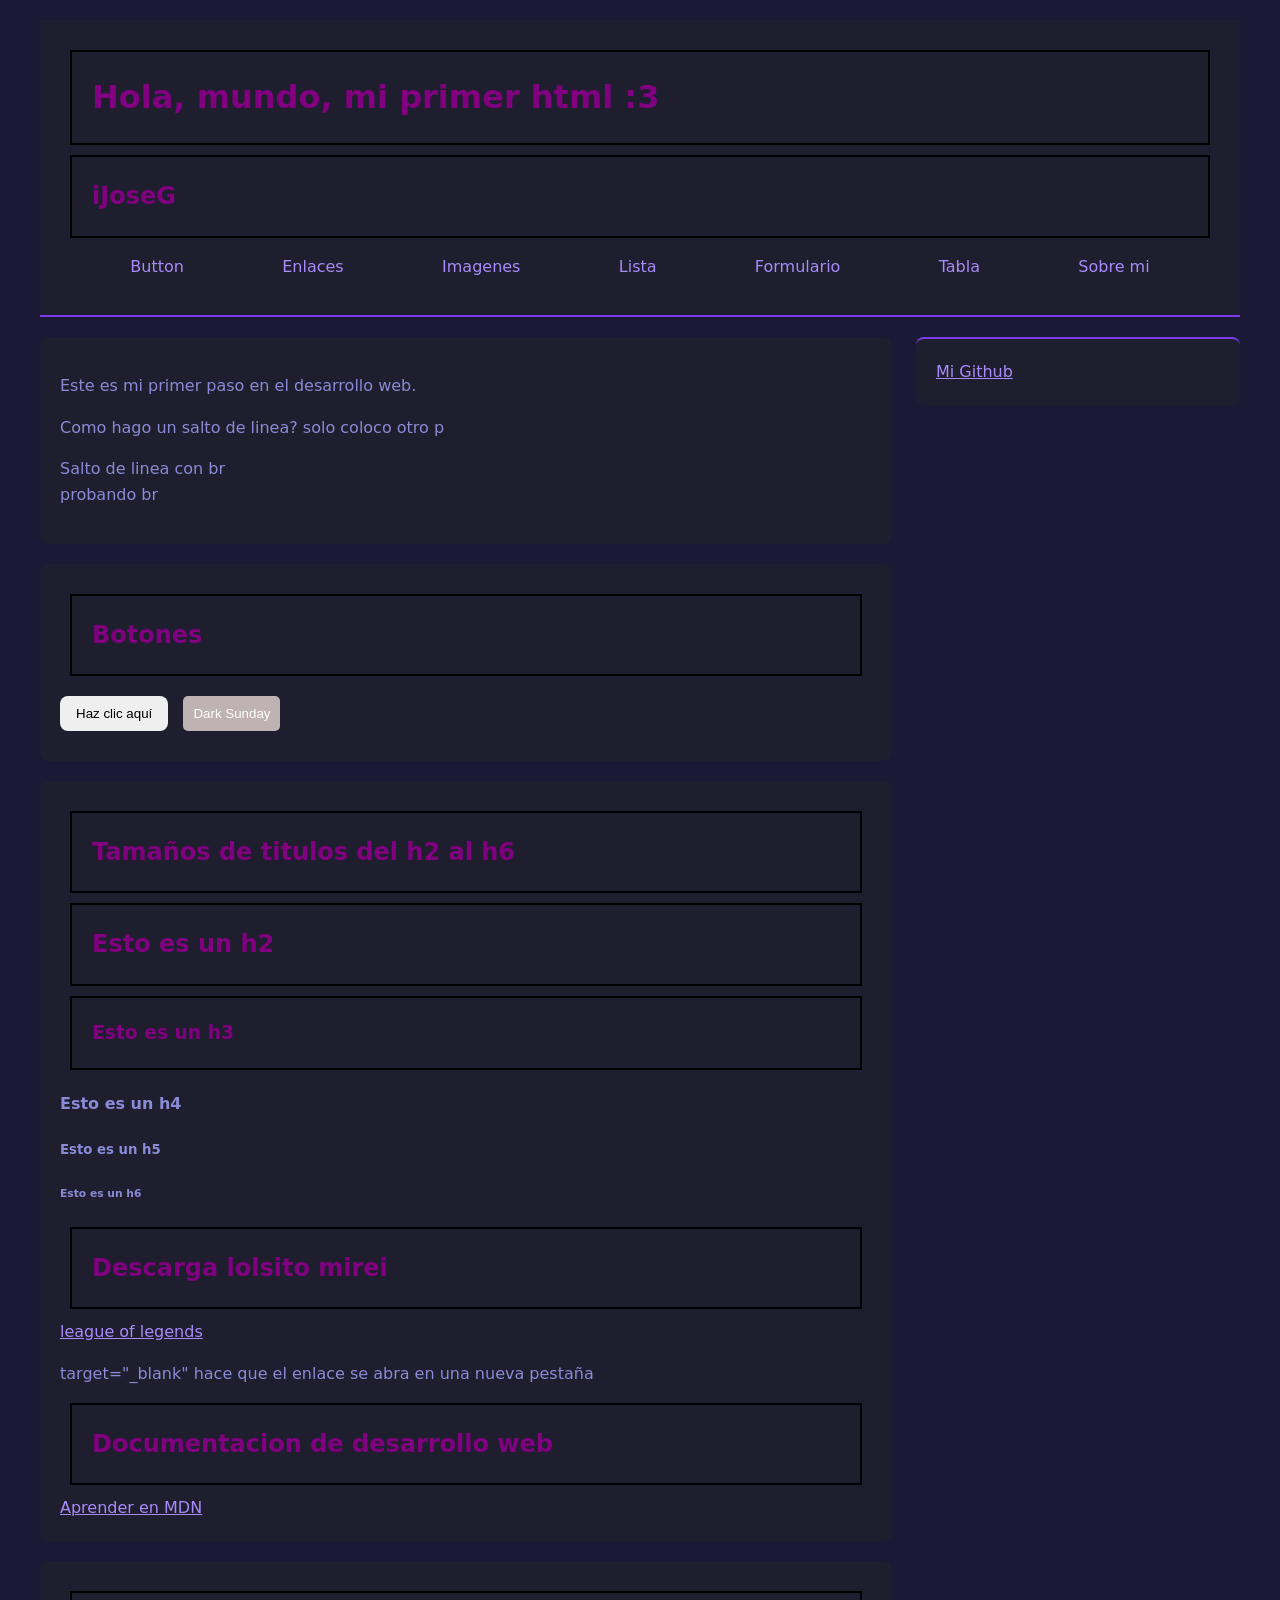
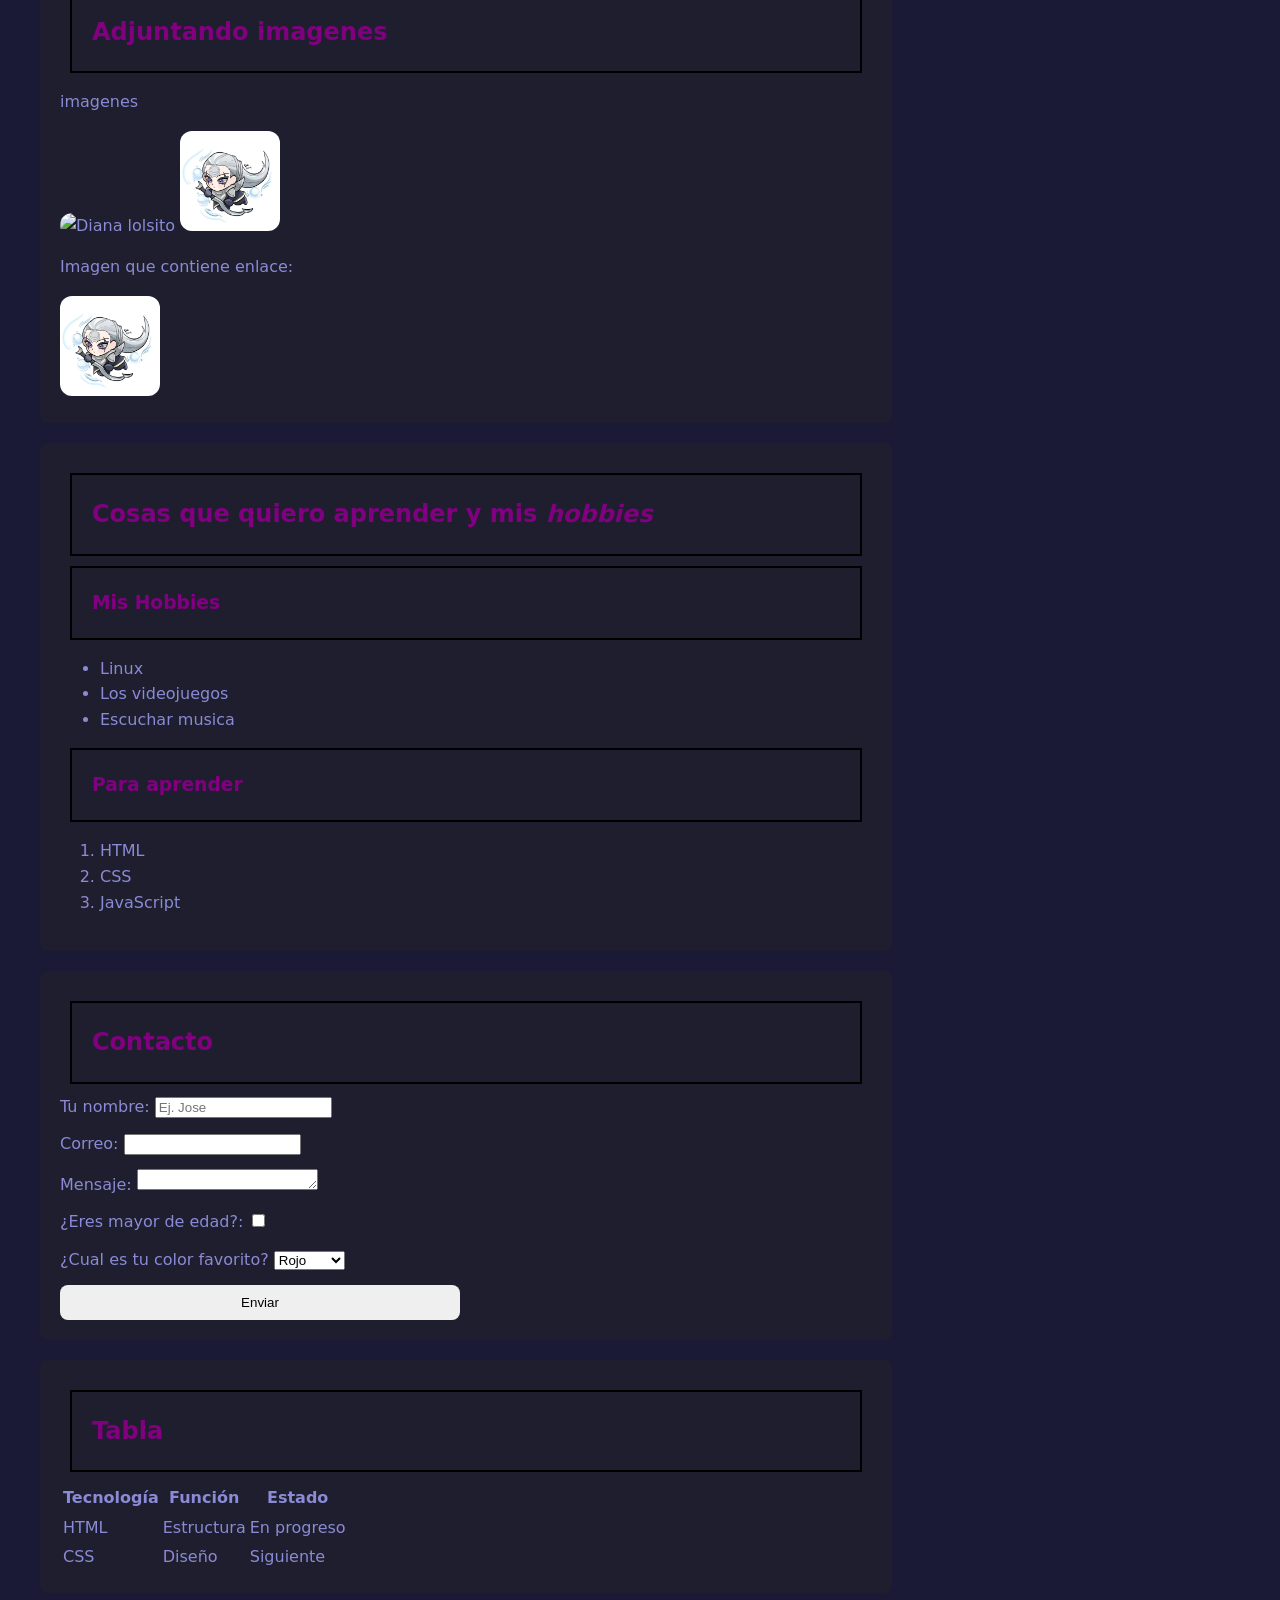
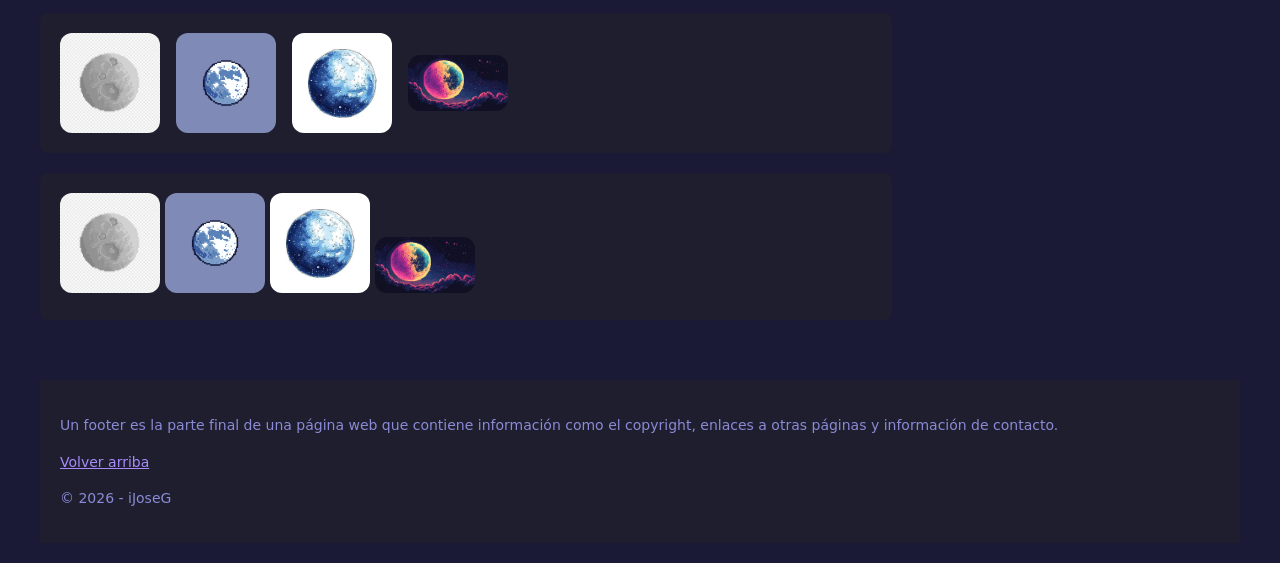
==== index.html @ b7bfaf9c "Primera version: HTML semantico y CSS con Flexbox" ====
<!DOCTYPE html>
<html lang="es">

<head>
    <meta charset="UTF-8">
    <meta name="viewport" content="width=device-width, initial-scale=1.0">
    <title>Mi_J_primera web</title>
    <link rel="stylesheet" href="styles.css">
</head>

<body>

    <header>
        <h1>Hola, mundo, mi primer html :3</h1>
        <h2>iJoseG</h2>
        <nav>
            <ul>
                <li><a href="#botones">Button</a></li>
                <li><a href="#enlaces">Enlaces</a></li>
                <li><a href="#imagenes">Imagenes</a></li>
                <li><a href="#listas">Lista</a></li>
                <li><a href="#formulario">Formulario</a></li>
                <li><a href="#tablas">Tabla</a></li>
                <li><a href="perfil.html">Sobre mi</a></li>
            </ul>
        </nav>
    </header>

    <div class="contenedor-principal">
        <main>

            <section>
                <p>Este es mi primer paso en el desarrollo web.</p>
                <p>Como hago un salto de linea? solo coloco otro p</p>
                <p>Salto de linea con br <br> probando br</p>
            </section>

            <section id="botones">
                <h2>Botones </h2>
                <button onclick="alert('¡Funciona!')">Haz clic aquí</button>
                <button class="btn-dark">Dark Sunday</button>
            </section>

            <section id="enlaces">
                <h2> Tamaños de titulos del h2 al h6 </h2>
                <h2> Esto es un h2 </h2>
                <h3> Esto es un h3 </h3>
                <h4> Esto es un h4 </h4>
                <h5> Esto es un h5 </h5>
                <h6> Esto es un h6 </h6>

                <h2> Descarga lolsito mirei </h2>
                <a href="https://www.leagueoflegends.com/es-mx/download/" target="_blank" rel="noopener noreferrer">
                    league
                    of
                    legends </a>
                <p>target="_blank" hace que el enlace se abra en una nueva pestaña</p>

                <h2>Documentacion de desarrollo web</h2>
                <a href="https://developer.mozilla.org/es/" target="_blank" rel="noopener noreferrer">Aprender en
                    MDN</a>
            </section>

            <section id="imagenes">
                <h2>Adjuntando imagenes</h2>
                <p>imagenes</p>
                <img src="https://i.pinimg.com/originals/73/91/8f/73918f1647bff48f385116df6b676ca7.jpg"
                    alt="Diana lolsito" width="100">

                <img src="imagenes/diana_chibi.jpg" alt="diana chibi desde archivos" width="100">

                <p>Imagen que contiene enlace:</p>
                <a href="https://mobalytics.gg/lol/champions/diana/build/mid" target="_blank" rel="noopener noreferrer">
                    <img src="imagenes/diana_chibi.jpg" alt="diana chibi desde archivos" width="100"></a>

            </section>

            <section id="listas">
                <h2>Cosas que quiero <strong>aprender</strong> y mis <em>hobbies</em></h2>
                <h3> Mis Hobbies</h3>
                <ul>
                    <li>Linux</li>
                    <li>Los videojuegos</li>
                    <li>Escuchar musica</li>
                </ul>
                <h3> Para aprender</h3>
                <ol>
                    <li>HTML</li>
                    <li>CSS</li>
                    <li>JavaScript</li>
                </ol>
            </section>


            <section id="formulario">
                <h2>Contacto</h2>
                <form action="#" method="POST">
                    <div>
                        <label for="nombre">Tu nombre: </label>
                        <input type="text" id="nombre" name="nombre" placeholder="Ej. Jose" required>
                    </div>
                    <div>
                        <label for="correo">Correo: </label>
                        <input type="email" id="correo" name="correo" required>
                    </div>
                    <div>
                        <label for="mensaje">Mensaje: </label>
                        <textarea id="mensaje" name="mensaje" rows="1"></textarea>
                    </div>
                    <div>
                        <label for="check">¿Eres mayor de edad?: </label>
                        <input type="checkbox" id="check" name="check">
                    </div>
                    <div>
                        <label for="lista-desplegable"> ¿Cual es tu color favorito?</label>
                        <select id="lista-desplegable" name="lista-desplegable">
                            <option value="rojo">Rojo</option>
                            <option value="azul">Azul</option>
                            <option value="verde">Verde</option>
                            <option value="amarillo">Amarillo</option>
                            <option value="negro">Negro</option>
                            <option value="blanco">Blanco</option>
                            <option value="otro">Otro</option>
                        </select>
                    </div>

                    <button type="submit">Enviar</button>
                </form>
            </section>

            <section id="tablas">
                <h2>Tabla</h2>
                <table>
                    <thead>
                        <tr>
                            <th>Tecnología</th>
                            <th>Función</th>
                            <th>Estado</th>
                        </tr>
                    </thead>
                    <tbody>
                        <tr>
                            <td>HTML</td>
                            <td>Estructura</td>
                            <td>En progreso</td>
                        </tr>
                        <tr>
                            <td>CSS</td>
                            <td>Diseño</td>
                            <td>Siguiente</td>
                        </tr>
                    </tbody>
                </table>
            </section>

            <section>
                <div class="galeria">
                    <img src="imagenes/luna.png" alt="luna 1" width="100">
                    <img src="imagenes/luna2.avif" alt="luna 2" width="100">
                    <img src="imagenes/luna3.webp" alt="luna 3" width="100">
                    <img src="imagenes/lunaw4.jpg" alt="luna 4" width="100">
                </div>
            </section>
            <section>
                <div>
                    <img src="imagenes/luna.png" alt="luna 1" width="100">
                    <img src="imagenes/luna2.avif" alt="luna 2" width="100">
                    <img src="imagenes/luna3.webp" alt="luna 3" width="100">
                    <img src="imagenes/lunaw4.jpg" alt="luna 4" width="100">
                </div>
            </section>
        </main>

        <aside>
            <a href="https://github.com/iJoseG" target="_blank" rel="noopener noreferrer">Mi Github</a>

        </aside>
    </div>
    <footer>
        <p> Un footer es la parte final de una página web que contiene información como el copyright, enlaces a
            otras
            páginas y información de contacto.</p>
        <a href="#">Volver arriba</a>
        <p> &copy; 2026 - iJoseG</p>
    </footer>

</body>

</html>
---- styles.css ----
h1,
h2,
h3 {
    color: purple;
    padding: 20px;
    border: 2px solid black;
    margin: 10px;
    /* font-size: 36px; */
}

form {
    display: flex;
    flex-direction: column;
    gap: 12px;
    max-width: 400px;
}

nav ul {
    display: flex;
    list-style: none;
    /* Quita las viñetas */
    padding: 0;
    gap: 16px;
    /* Espacio entre enlaces */
    flex-wrap: wrap;
    /* Se adapta si la pantalla es pequeña */
    justify-content: space-evenly;
}

nav a {
    text-decoration: none;
    /* Quita el subrayado */
    padding: 6px 12px;
    border-radius: 6px;
}

nav a:hover {
    background-color: #7c3aed;
    color: white;
}

section {
    background-color: #1e1e2e;
    padding: 20px;
    margin-bottom: 20px;
    border-radius: 8px;
}

.btn-dark {
    background-color: rgb(190, 178, 178);
    color: white;
    padding: 10px;
    border-radius: 5px;
    margin: 10px;
}

.btn-dark:hover {
    background-color: white;
    color: rgb(158, 12, 12);
}

body {
    background-color: #1a1a37;
    color: #8a8ad6;
    font-family: system-ui, sans-serif;
    line-height: 1.6;
    max-width: 1200px;
    margin: 0 auto;
    /* Centra toda la página horizontalmente */
    padding: 20px;
}

.galeria {
    /* Espacio entre imágenes */
    display: flex;
    gap: 16px;
    align-items: center;
    flex-wrap: wrap;
}

header,
footer {
    max-width: 1200px;
    margin: 0 auto;
    /* Centra el bloque horizontalmente */
    padding: 20px;
}

header {
    background-color: #1e1e2e;
    border-bottom: 2px solid #7c3aed;
}

footer {
    background-color: #1e1e2e;
    margin-top: 40px;
    font-size: 14px;
}

a {
    color: #a78bfa;
}

img {
    border-radius: 12px;
    /* Esquinas redondeadas */
}

button {
    padding: 10px 16px;
    border: none;
    border-radius: 8px;
    cursor: pointer;
}

button:hover {
    opacity: 0.85;
}



/* 1. El padre activa Flexbox para alinear columnas */
.contenedor-principal {
    display: flex;
    gap: 24px;
    max-width: 1200px;
    margin: 20px auto;
    align-items: flex-start;
    /* Evita que el aside se estire hasta el fondo si tiene poco texto */
}

/* 3. La barra lateral ocupa la parte restante */
aside {
    flex: 1;
    /* Toma 1 parte del ancho disponible (~25%) */
    background-color: #1e1e2e;
    padding: 20px;
    border-radius: 8px;
    border-top: 2px solid #7c3aed;
}

/* 2. El contenido principal ocupa la mayor parte del espacio */
main {
    flex: 3;
    /* Toma 3 partes del ancho disponible (~75%) */
    padding: 0;
}
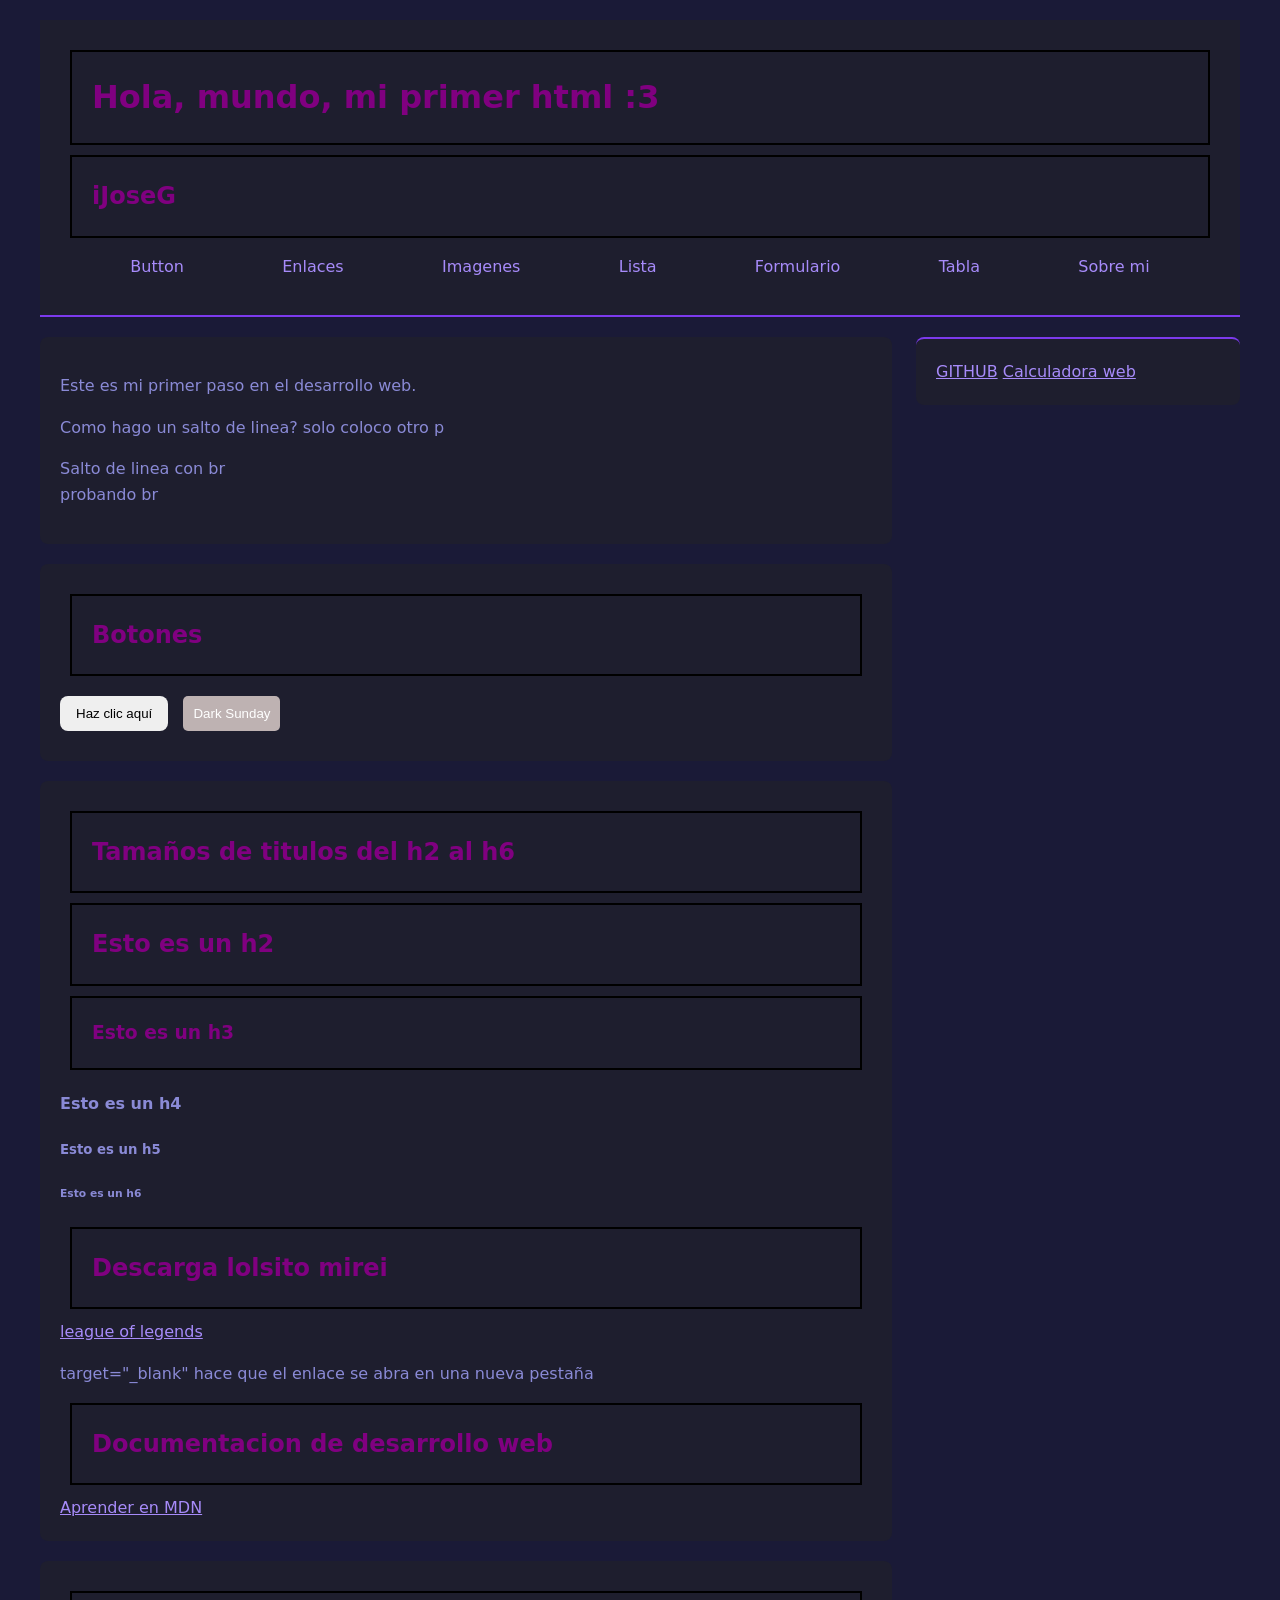
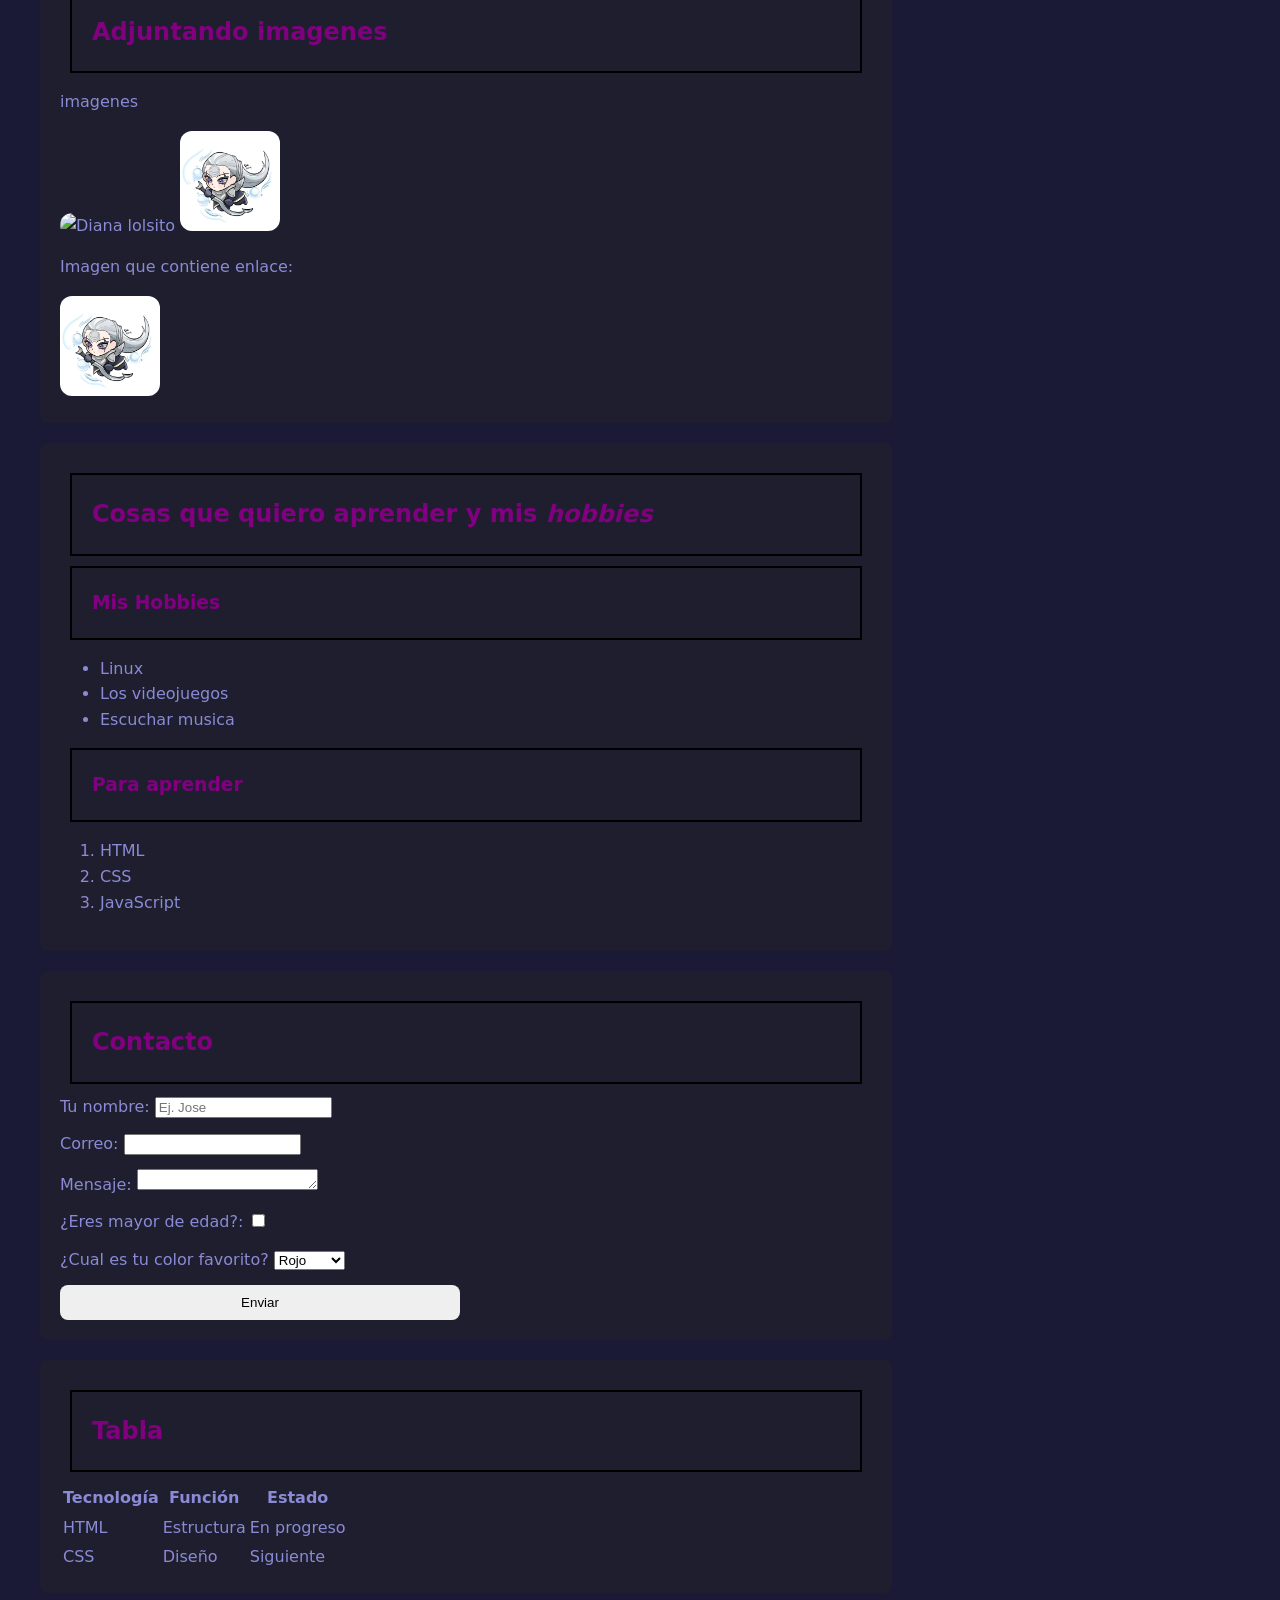
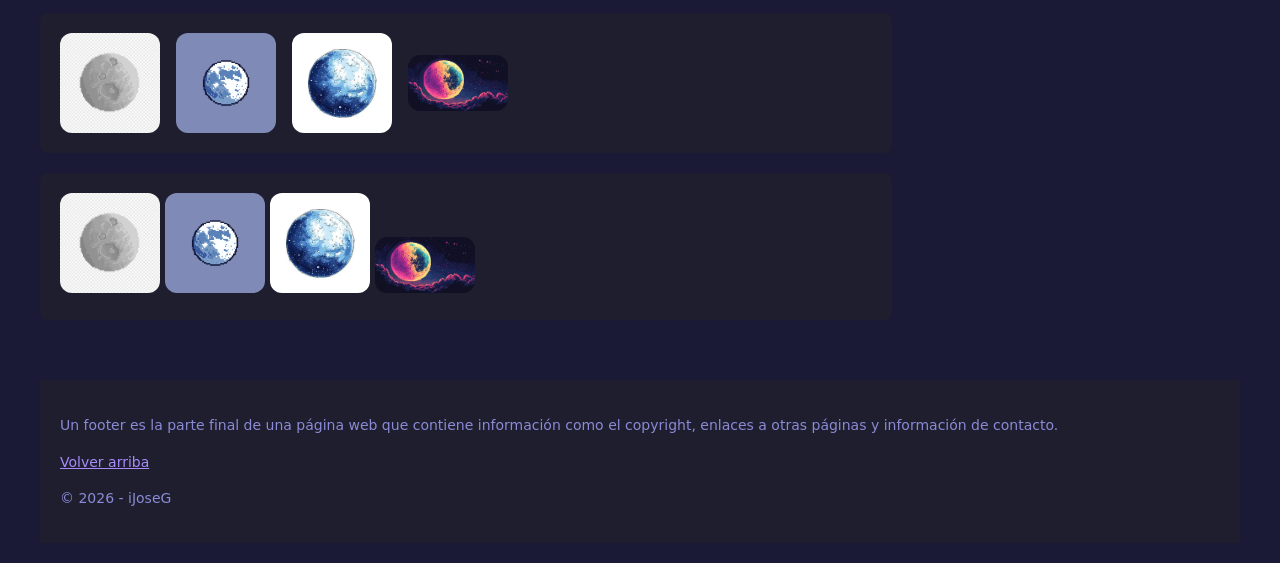
==== commit 20173bc3: "feat(calc): implementar calculadora basica en JavaScript" ====
--- a/index.html
+++ b/index.html
@@ -172,8 +172,8 @@
         </main>
 
         <aside>
-            <a href="https://github.com/iJoseG" target="_blank" rel="noopener noreferrer">Mi Github</a>
-
+            <a href="https://github.com/iJoseG" target="_blank" rel="noopener noreferrer">GITHUB</a>
+            <a href="calc.html">Calculadora web</a>
         </aside>
     </div>
     <footer>
@@ -185,5 +185,6 @@
     </footer>
 
 </body>
+<script src="script.js"></script>
 
 </html>
--- a/styles.css
+++ b/styles.css
@@ -144,4 +144,78 @@
     flex: 3;
     /* Toma 3 partes del ancho disponible (~75%) */
     padding: 0;
+}
+
+
+
+
+/*Modo claro*/
+body.modo-claro {
+    background-color: #f4f4f9;
+    color: #22223b;
+}
+
+body.modo-claro header,
+body.modo-claro section,
+body.modo-claro aside,
+body.modo-claro footer {
+    background-color: #ffffff;
+}
+
+
+/* Calculadora */
+
+.calculadora {
+    max-width: 320px;
+    margin: 0 auto;
+    /* Centra la calculadora */
+}
+
+.display-calc {
+    text-align: right;
+    font-size: 2rem;
+    font-family: monospace;
+    padding: 16px;
+    margin-bottom: 12px;
+    overflow-x: auto;
+    /* Evita que un número largo rompa la caja */
+}
+
+
+.display-calc p {
+    margin: 0;
+}
+
+.contenedor-calculadora {
+    display: grid;
+    grid-template-columns: repeat(4, 1fr);
+    /* 4 columnas exactamente iguales */
+    gap: 10px;
+}
+
+.contenedor-calculadora button {
+    font-size: 1.2rem;
+    padding: 16px;
+}
+
+/* Colores por tipo de botón (opcional) */
+.bt-op {
+    background-color: #7c3aed;
+    color: white;
+}
+
+.bt-clear {
+    background-color: #af6666;
+    color: white;
+}
+
+.bt-del {
+    background-color: #af6666;
+    color: white;
+}
+
+.bt-eq {
+    background-color: #16a34a;
+    color: white;
+    grid-column: span 4;
 }
